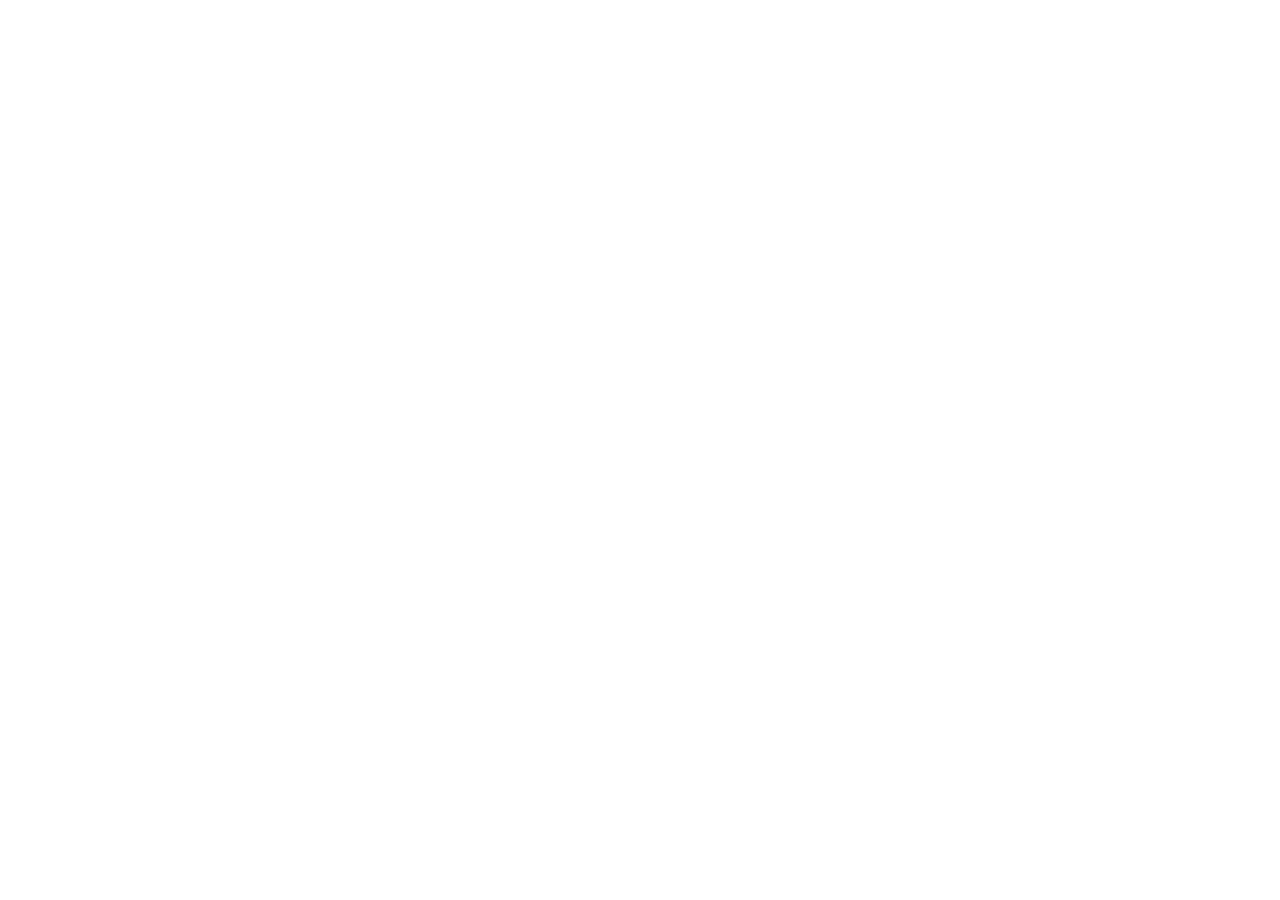
==== index.html @ d04735a6 "base map and munis" ====
<!DOCTYPE html>
<html>
<head>
	<meta charset=utf-8 />
	<meta name='viewport' content='width=device-width, initial-scale=1.0, maximum-scale=1.0, user-scalable=no, minimal-ui' />
	<title>Límites municipales COVID-19</title>
	
	<script src='http://cdn.leafletjs.com/leaflet/v0.7.7/leaflet-src.js'></script>
	<link href='http://cdn.leafletjs.com/leaflet/v0.7.7/leaflet.css' rel='stylesheet' />
	
	<link rel="stylesheet" href="map.css">
</head>

<body>
	<script type="text/javascript" src="map_data.js"></script>

	<div id='map'></div>

	<script src="map.js"></script>
</body>
</html>
---- map.css ----
body {
margin: 0;
padding: 0;
}
#map {
position: absolute;
top: 0;
bottom: 0;
width: 100%;
}
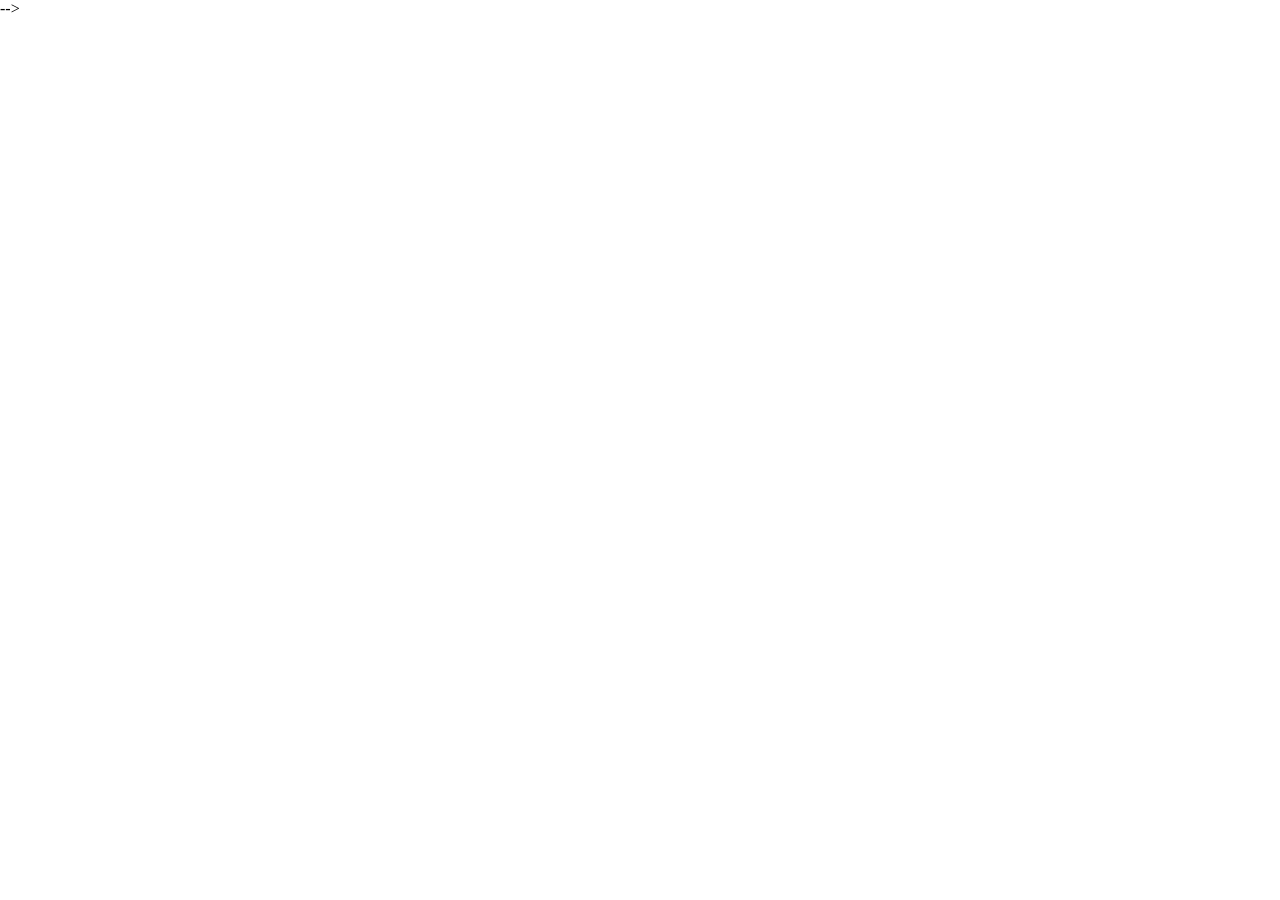
==== commit 6be18a9f: "change leafleat version" ====
--- a/index.html
+++ b/index.html
@@ -2,18 +2,29 @@
 <html>
 <head>
 	<meta charset=utf-8 />
-	<meta name='viewport' content='width=device-width, initial-scale=1.0, maximum-scale=1.0, user-scalable=no, minimal-ui' />
 	<title>Límites municipales COVID-19</title>
 	
-	<script src='http://cdn.leafletjs.com/leaflet/v0.7.7/leaflet-src.js'></script>
-	<link href='http://cdn.leafletjs.com/leaflet/v0.7.7/leaflet.css' rel='stylesheet' />
+	<!-- <!-- leafleat  --> -->
+	<!-- <script src='http://cdn.leafletjs.com/leaflet/v0.7.7/leaflet-src.js'></script> -->
+	<!-- <link href='http://cdn.leafletjs.com/leaflet/v0.7.7/leaflet.css' rel='stylesheet' /> -->
+	
+	<!-- leafleat otro -->
+	<link rel="stylesheet" href="https://unpkg.com/leaflet@1.2.0/dist/leaflet.css" 
+		integrity="sha512-M2wvCLH6DSRazYeZRIm1JnYyh22purTM+FDB5CsyxtQJYeKq83arPe5wgbNmcFXGqiSH2XR8dT/fJISVA1r/zQ==" crossorigin=""/>		
+	<script src="https://unpkg.com/leaflet@1.2.0/dist/leaflet.js"
+		integrity="sha512-lInM/apFSqyy1o6s89K4iQUKg6ppXEgsVxT35HbzUupEVRh2Eu9Wdl4tHj7dZO0s1uvplcYGmt3498TtHq+log==" crossorigin=""></script>
+	
+	<!-- json datos -->
+	<script type="text/javascript" src="map_data.js"></script>
+	
+	<!-- search geojson -->
+	<script src='leaflet-search-master\src\leaflet-search.js'></script>
+	<link href='leaflet-search-master\src\leaflet-search.css' rel='stylesheet' />
 	
 	<link rel="stylesheet" href="map.css">
 </head>
 
 <body>
-	<script type="text/javascript" src="map_data.js"></script>
-
 	<div id='map'></div>
 
 	<script src="map.js"></script>
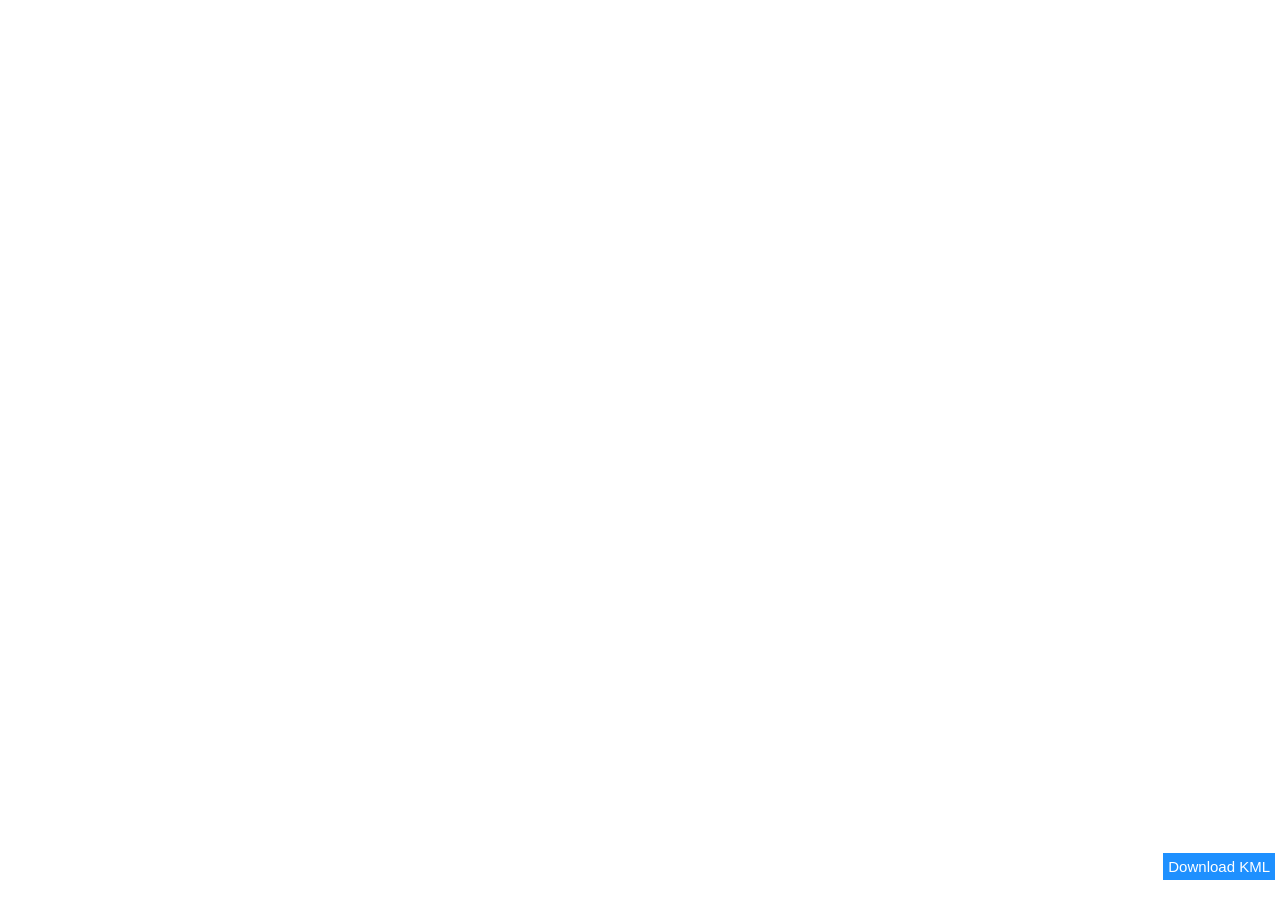
==== commit 77f6235c: "nova actualització: descarregar format kml" ====
--- a/index.html
+++ b/index.html
@@ -1,32 +1,27 @@
-<!DOCTYPE html>
-<html>
-<head>
-	<meta charset=utf-8 />
-	<title>Límites municipales COVID-19</title>
-	
-	<!-- <!-- leafleat  --> -->
-	<!-- <script src='http://cdn.leafletjs.com/leaflet/v0.7.7/leaflet-src.js'></script> -->
-	<!-- <link href='http://cdn.leafletjs.com/leaflet/v0.7.7/leaflet.css' rel='stylesheet' /> -->
-	
-	<!-- leafleat otro -->
-	<link rel="stylesheet" href="https://unpkg.com/leaflet@1.2.0/dist/leaflet.css" 
-		integrity="sha512-M2wvCLH6DSRazYeZRIm1JnYyh22purTM+FDB5CsyxtQJYeKq83arPe5wgbNmcFXGqiSH2XR8dT/fJISVA1r/zQ==" crossorigin=""/>		
-	<script src="https://unpkg.com/leaflet@1.2.0/dist/leaflet.js"
-		integrity="sha512-lInM/apFSqyy1o6s89K4iQUKg6ppXEgsVxT35HbzUupEVRh2Eu9Wdl4tHj7dZO0s1uvplcYGmt3498TtHq+log==" crossorigin=""></script>
-	
-	<!-- json datos -->
-	<script type="text/javascript" src="map_data.js"></script>
-	
-	<!-- search geojson -->
-	<script src='leaflet-search-master\src\leaflet-search.js'></script>
-	<link href='leaflet-search-master\src\leaflet-search.css' rel='stylesheet' />
-	
-	<link rel="stylesheet" href="map.css">
-</head>
-
-<body>
-	<div id='map'></div>
-
-	<script src="map.js"></script>
-</body>
+<!DOCTYPE html>
+<html>
+<head>
+	<meta charset=utf-8 />
+	<title>Límites municipales COVID-19</title>
+	<!-- leafleat -->
+	<link rel="stylesheet" href="https://unpkg.com/leaflet@1.2.0/dist/leaflet.css" 
+		integrity="sha512-M2wvCLH6DSRazYeZRIm1JnYyh22purTM+FDB5CsyxtQJYeKq83arPe5wgbNmcFXGqiSH2XR8dT/fJISVA1r/zQ==" crossorigin=""/>		
+	<script src="https://unpkg.com/leaflet@1.2.0/dist/leaflet.js"
+		integrity="sha512-lInM/apFSqyy1o6s89K4iQUKg6ppXEgsVxT35HbzUupEVRh2Eu9Wdl4tHj7dZO0s1uvplcYGmt3498TtHq+log==" crossorigin=""></script>
+	<meta name="viewport" content="width=device-width, initial-scale=1.0, maximumscale=1.0, user-scalable=no" />
+	<!-- json datos -->
+	<script type="text/javascript" src="map_data.js"></script>
+	<!-- search geojson -->
+	<script src='leaflet-search-master\src\leaflet-search.js'></script>
+	<link href='leaflet-search-master\src\leaflet-search.css' rel='stylesheet' />
+	
+	<link rel="stylesheet" href="map.css">
+</head>
+<body>
+	<div id='map'></div>
+	<button id="baixar" onclick="baixarr()">Download KML</button>
+	<script src="map.js"></script>
+	<!-- to kml -->
+	<script src="tokml_file.js"></script>
+</body>
 </html>
--- a/map.css
+++ b/map.css
@@ -1,10 +1,32 @@
-body {
-margin: 0;
-padding: 0;
-}
-#map {
-position: absolute;
-top: 0;
-bottom: 0;
-width: 100%;
+body {
+margin: 0;
+padding: 0;
+}
+#map {
+position: absolute;
+top: 0;
+bottom: 0;
+width: 100%;
+}
+/* #baixar { */
+  /* position: absolute; */
+  /* top: 100px; */
+  /* right: 20px; */
+  /* padding: 10px; */
+  /* z-index: 400; */
+/* } */
+#baixar {
+  position: absolute;
+  z-index: 400;
+  bottom: 20px;
+  right: 5px;
+  background-color: DodgerBlue;
+  border: none;
+  color: white;
+  padding: 5px;
+  cursor: pointer;
+  font-size: 15px;
+}
+#baixar:hover {
+  background-color: RoyalBlue;
 }
